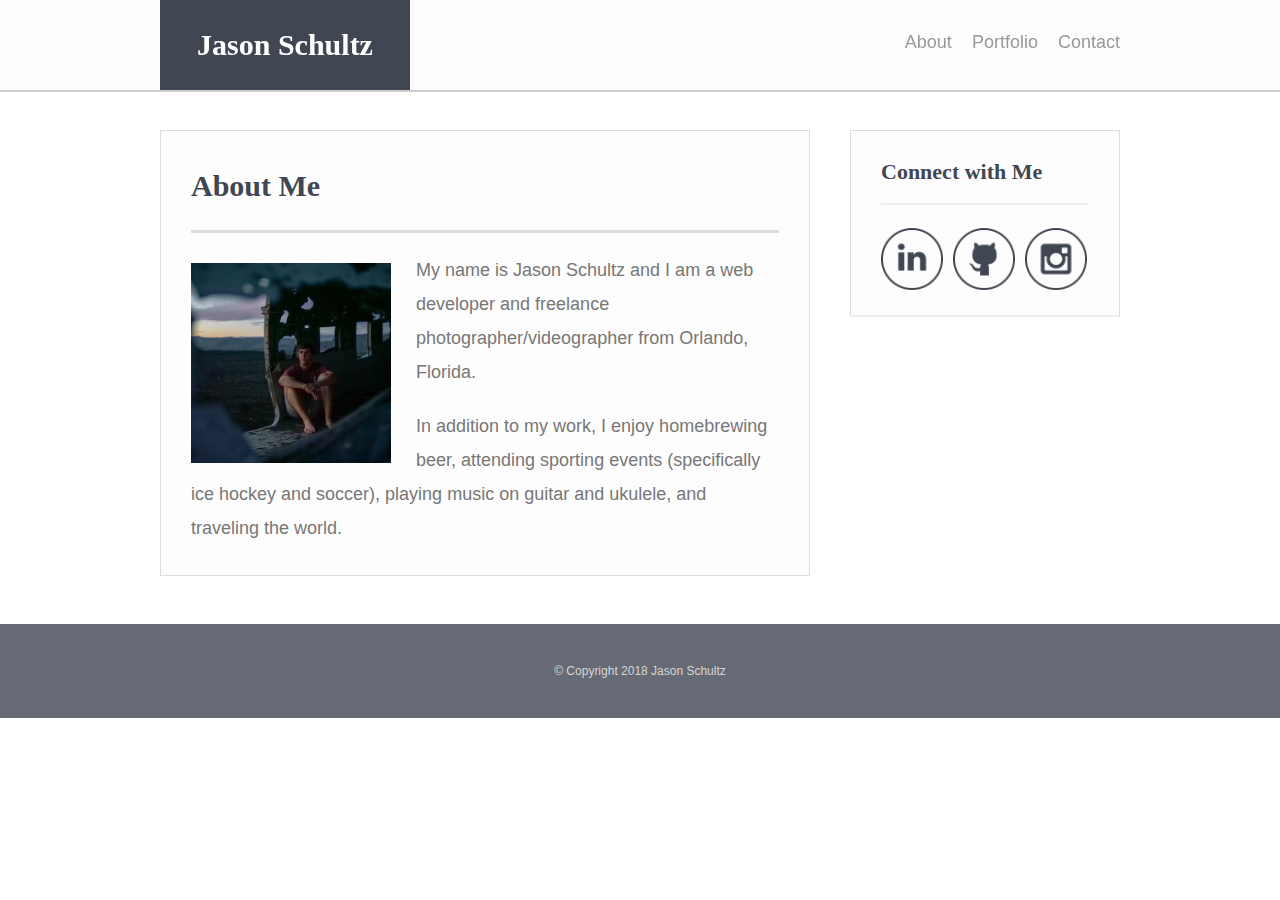
==== index.html @ 4b9e5696 "bug fixes" ====
<!DOCTYPE HTML>
<HTML>
    <head>
        <title>About Me</title>
        <link rel="stylesheet" type="text/css" href="assets/css/reset.css">
        <link rel="stylesheet" type="text/css" href="assets/css/style.css">

    </head>
    <body>
        <header id="pagehead">
        <div class="container">
            <a href="index.html" id="logo">Jason Schultz</a>
            <nav>
                <a href="index.html">About</a>
                <a href="portfolio.html">Portfolio</a>
                <a href="contact.html">Contact</a>
            </nav>
        </div>
        </header>
    
    <div id="main-container" class="container">
        <section class="main-container">
            <h1>About Me</h1>

            <img src="assets/images/iceland1.jpg" class="bio-image" alt="">
            
            <p>My name is Jason Schultz and I am a web developer and freelance photographer/videographer from Orlando, Florida.</p>

            <p>In addition to my work, I enjoy homebrewing beer, attending sporting events (specifically ice hockey and soccer), playing music on guitar and ukulele, and traveling the world.</p>

        </section>
        <section class="sidebar">
            <div id="connect">
                <h2>Connect with Me</h2>

                <img src="assets/images/linkedin.png" class="social" alt="LinkedIn">
                <img src="assets/images/github.png" class="social" alt="github">
                <img src="assets/images/instagram.png" class="social" alt="Instagram">
            </div>
        </section>
    </div>

    <footer>
        <div class="container">
            &copy; Copyright 2018 Jason Schultz
        </div>
    </footer>

    </body>
</HTML>
---- assets/css/style.css ----
* {
    box-sizing: border-box;
}

body {
    background: url('../images/vik.jpg');
    background-repeat: no-repeat;
    background-size: 1500px 1100px;
    font-size: 18px;
    line-height: 34px;
    font-family: Arial, Helvetica, sans-serif;
    color: #777777
}

.container {
    width: 100%;
    max-width: 960px;
    margin: 0 auto;
    clear: both;
}

h1, h2, h3, p {
    margin-bottom: 20px;
}

p:last-child {
    margin-bottom: 0;
}

h1, h2, h3 {
    font-family: Georgia, 'Times New Roman', Times, serif;
    font-weight: 700;
    color: #404652;
}

h1 {
    font-size: 30px;
    line-height: 49px;
    border-bottom: 3px solid #ddd;
    padding-bottom: 20px;
}

h2, h3 {
    font-size: 22px;
}

/*header*/

#pagehead {
    background: url(../images/bg.png);
    background-repeat: repeat;
    margin: 0 0 30px;
    z-index: 99;
    color: #fff;
    overflow: auto;
    border-bottom: 2px solid #ccc;
    position: fixed;
    width: 100%;
}

#logo {
    width: 250px;
    height: 90px;
    background: #404652;
    float: left;
    font-family: Georgia, 'Times New Roman', Times, serif;
    text-align: center;
    line-height: 90px;
    color: #fff;
    font-weight: 700;
    font-size: 30px;
    text-decoration: none;
}

nav {
    float: right;
    margin-top: 25px;
}

nav a {
    color: #999;
    text-decoration: none;
    margin-left: 15px;
    display: inline-block;
    border-left: 15px;
    line-height: 18px;
}

nav a:first-child {
    border-left: 0 none;
}

/*main*/
#main-container {
    padding-top: 130px;
}

.main-container {
    background: url(../images/bg.png);
    background-repeat: repeat;
    padding: 30px;
    margin: 0 0 40px 0;
    width: 100%;
    max-width: 650px;
    float: left;
    border: 1px solid #ddd;
}

.bio-image {
    opacity: 1;
    width: 200px;
    height: auto;
    margin-top: 10px;
    float: left;
    margin-right: 25px;
}

/*sidebar*/
.sidebar {
    background: url(../images/bg.png);
    background-repeat: repeat;
    padding: 30px;
    width: 100%;
    max-width: 270px;
    float: right;
    border: 1px solid #ddd;
    margin-bottom: 20px;
}

h3, .sidebar, h2 {
    border-bottom: 2px solid #eee;
    padding-bottom: 20px;
    margin-bottom: 15px;
    line-height: 22px;
}

.social {
    width: 62px;
    height: 62px;
    margin-top: 8px;
    margin-right: 5px;
}

.social:last-child {
    margin-right: 0;
}

/*footer*/
footer {
    background: #404652;
    opacity: .8;
    color: #fff;
    padding: 30px 0;
    clear: both;
    border-top: 8px solid #fff;
    color: #ccc;
    font-size: 12px;
    text-align: center;
}

/*portfolio*/
.work {
    width: 274px;
    overflow: auto;
    position: relative;
    float: left;
    margin: 20px 0 25p;
}

.work:nth-child(even) {
    margin-right: 40px;
}

.work img {
    width: 100%;
    border: 0 none;
}

.work h3 {
    border-bottom: 0;
    background: #404652;
    opacity: .8;
    color: #fff;
    text-align: center;
    position: absolute;
    bottom: 20px;
    padding: 15px;
    width: 100%;
    line-height: 30px;
    margin-bottom: 0;
    font-weight: 300;
}

/*contact*/
#contact-form ul {
    margin-bottom: 20px;
}

#contact-form li {
    margin-bottom: 10px;
}

label,
input[type=text],
input[type=email],
textarea {
    display: block;
    width: 100%;
}

input[type=text],
input[type=email],
textarea {
    height: 35px;
    border: 1px solid #ddd;
    padding: 0 10px;
    font-size: 14px;
}

textarea {
    height: 200px;
}

input[type=submit] {
    background: #404652;
    border: 0 none;
    color: #fff;
    font-size: 18px;
    padding: 10px 30px;
    cursor: pointer;
}
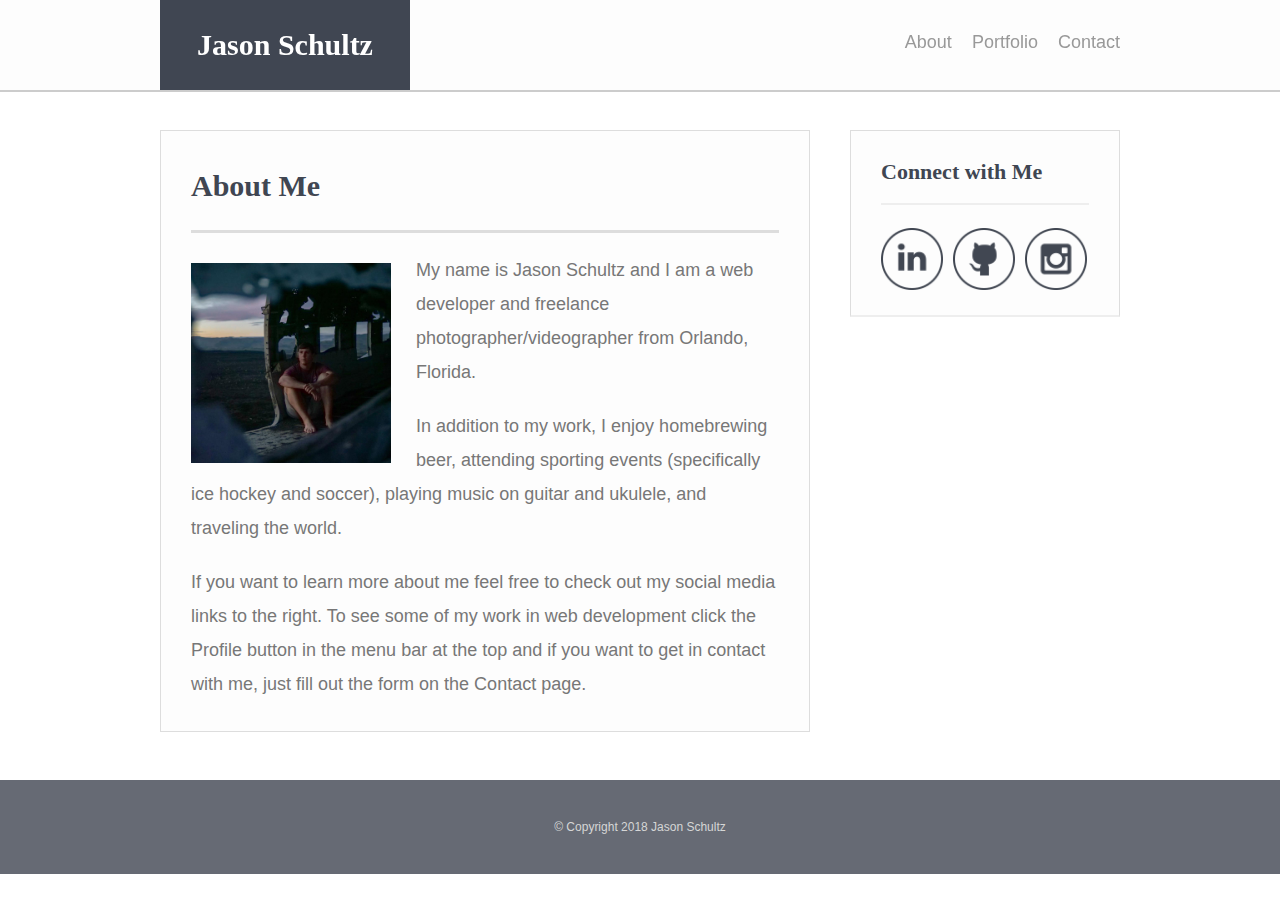
==== commit 3b548ad5: "update" ====
--- a/index.html
+++ b/index.html
@@ -28,6 +28,8 @@
 
             <p>In addition to my work, I enjoy homebrewing beer, attending sporting events (specifically ice hockey and soccer), playing music on guitar and ukulele, and traveling the world.</p>
 
+            <p>If you want to learn more about me feel free to check out my social media links to the right. To see some of my work in web development click the Profile button in the menu bar at the top and if you want to get in contact with me, just fill out the form on the Contact page.</p>
+
         </section>
         <section class="sidebar">
             <div id="connect">
